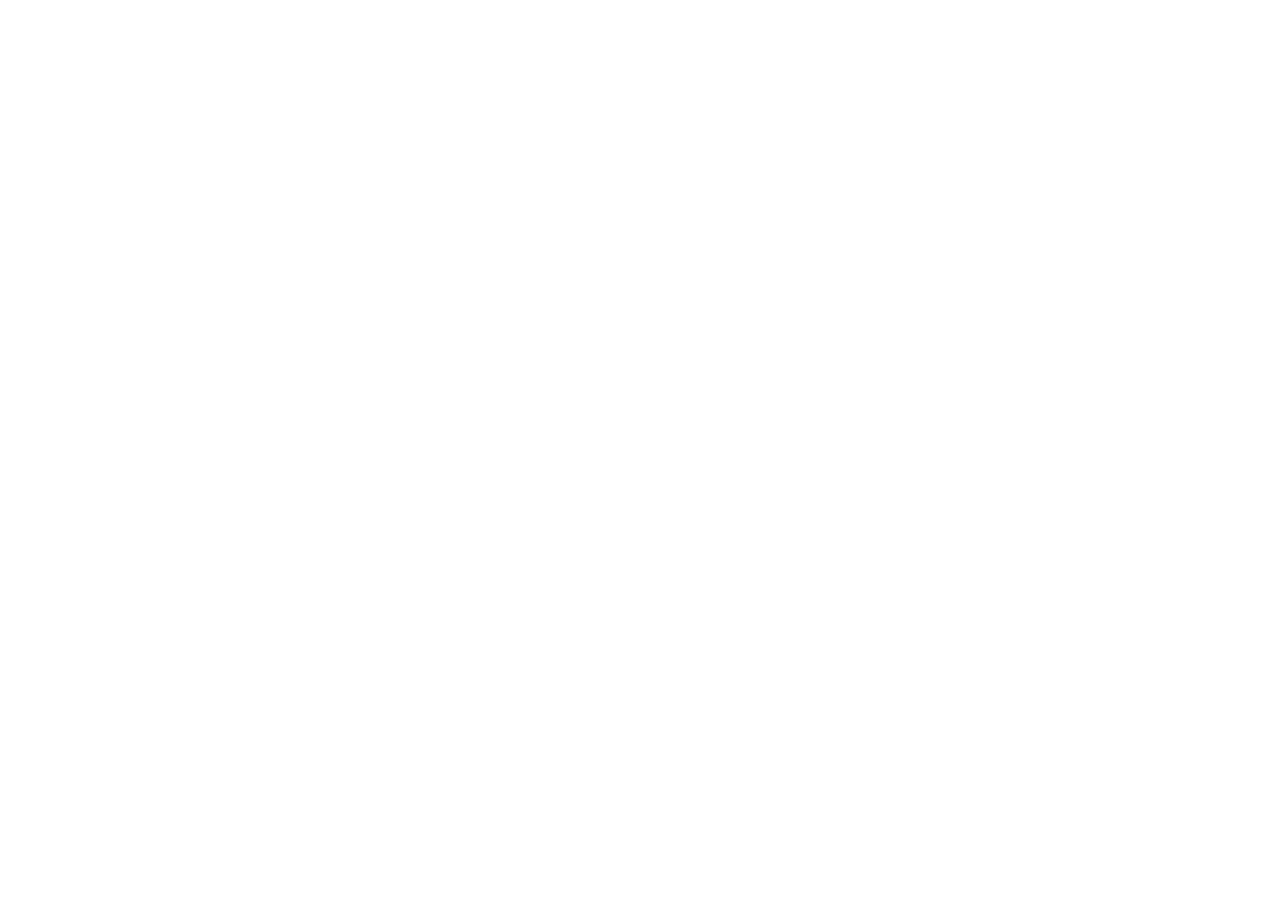
==== main.html @ eb04e6d1 "signup page" ====
<!DOCTYPE html>
<html lang="en">
<head>
    <meta charset="UTF-8">
    <meta name="viewport" content="width=device-width, initial-scale=1.0">
    <title>Blog App | Main</title>
</head>
<body>
    
</body>
</html>
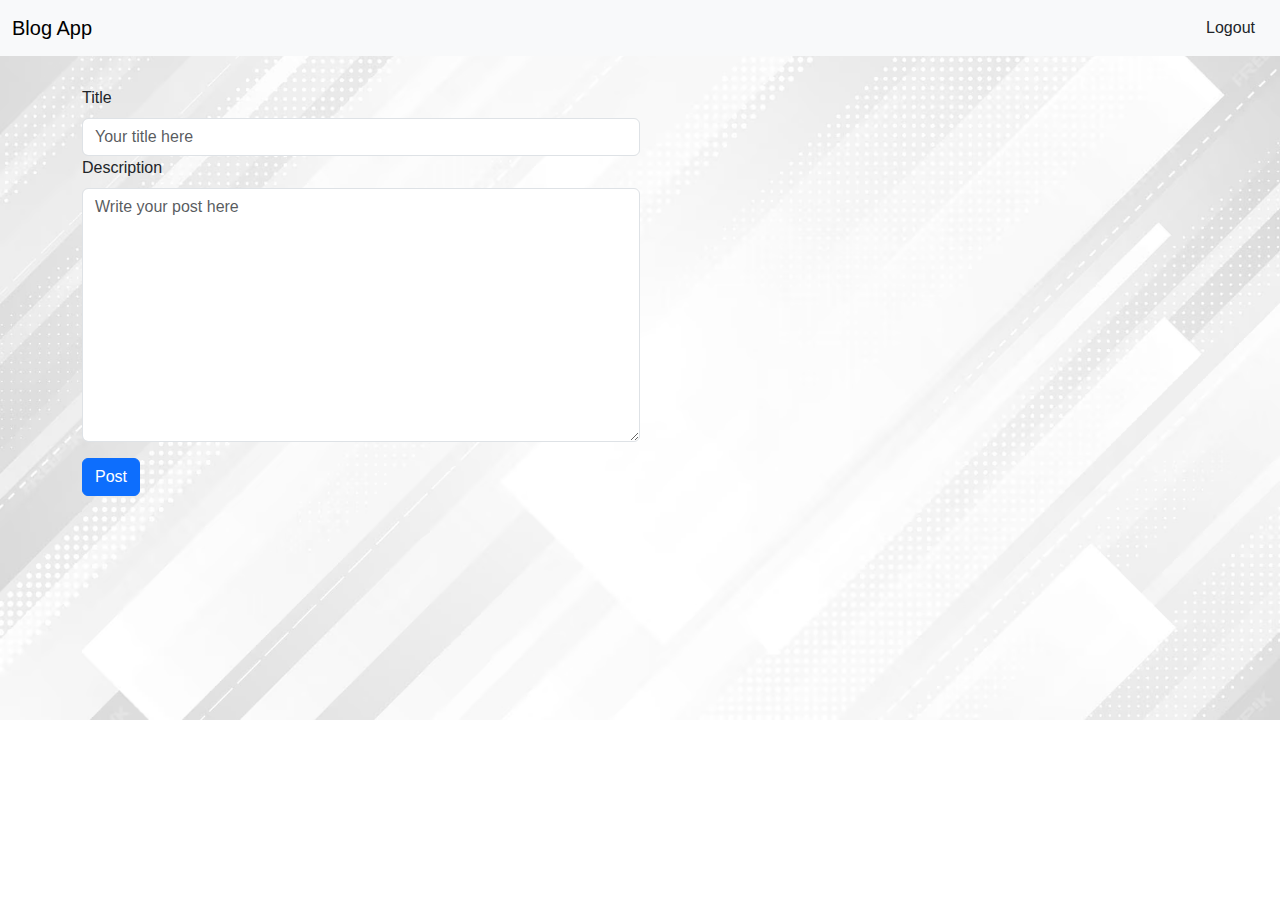
==== commit e1ea5220: "local storage and sweet alert bug fix" ====
--- a/main.html
+++ b/main.html
@@ -3,9 +3,34 @@
 <head>
     <meta charset="UTF-8">
     <meta name="viewport" content="width=device-width, initial-scale=1.0">
+    <link rel="stylesheet" href="main.css">
+    <link rel="stylesheet" href="https://cdn.jsdelivr.net/npm/bootstrap@5.3.2/dist/css/bootstrap.min.css">
     <title>Blog App | Main</title>
 </head>
 <body>
-    
+
+    <nav class="navbar bg-body-tertiary">
+        <div class="container-fluid">
+            <a class="navbar-brand" href="">Blog App</a>
+            <button class="btn" onclick="logout()">Logout</button>
+        </div>
+        
+    </nav>
+    <div class="container d-flex miandiv">
+        <div class="mb-3 col-10 col-sm-4 col-md-4 col-lg-6 col-xl-6">
+            <label for="title" class="form-label">Title</label>
+            <input id="title" type="text" class="form-control" placeholder="Your title here">
+            <div class="mb-3">
+                <label class="form-label">Description</label>
+                <textarea id="description" name="description" class="form-control" placeholder="Write your post here"
+                    id="" cols="30" rows="10"></textarea>
+            </div>
+            <button type="submit" onclick="postingCard()" class="btn btn-primary">Post</button>
+        </div>
+        <div id="carrd" class="carddd me-2 col-10 col-sm-8 col-md-8 col-lg-6 col-xl-6"></div>
+
+
+
+    <script src="app.js"></script>
 </body>
 </html>--- a/main.css
+++ b/main.css
@@ -0,0 +1,53 @@
+*{
+    font-family: 'Trebuchet MS', 'Lucida Sans Unicode', 'Lucida Grande', 'Lucida Sans', Arial, sans-serif;
+}
+body{
+    margin: 0;
+    background-image: url(images/diagonal-grayscale-abstract-background-decorated-with-dots-horizontal-image_49459-649.avif);
+    background-repeat: no-repeat;
+    background-size: cover;
+}
+.miandiv{
+    margin-top: 30px;
+ 
+}
+.carddd{
+    margin-left: 20px;
+    margin-bottom: 20px;
+    padding: 20px;
+}
+
+
+/* 
+if(data === null ) {
+    Swal.fire({
+        icon: "error",
+        title: "User Not Found!!!"
+    });
+
+    setTimeout(()=>{
+        window.location.href="./signup.html"
+    }, 2000)
+
+   }
+   else {
+    for (var i = 0; i < data.length; i++) {
+       if (email.value !== data[i].email && password.value !== data[i].password){
+        Swal.fire({
+            icon: "error",
+            title: "User not found!!!"
+        });
+       } else {
+        Swal.fire({
+            title: "You have successfully login!",
+            icon: "success"
+        });
+
+        setTimeout(()=>{
+            window.location.href="./signup.html"
+        }, 2000)
+
+       }
+    }}
+
+} */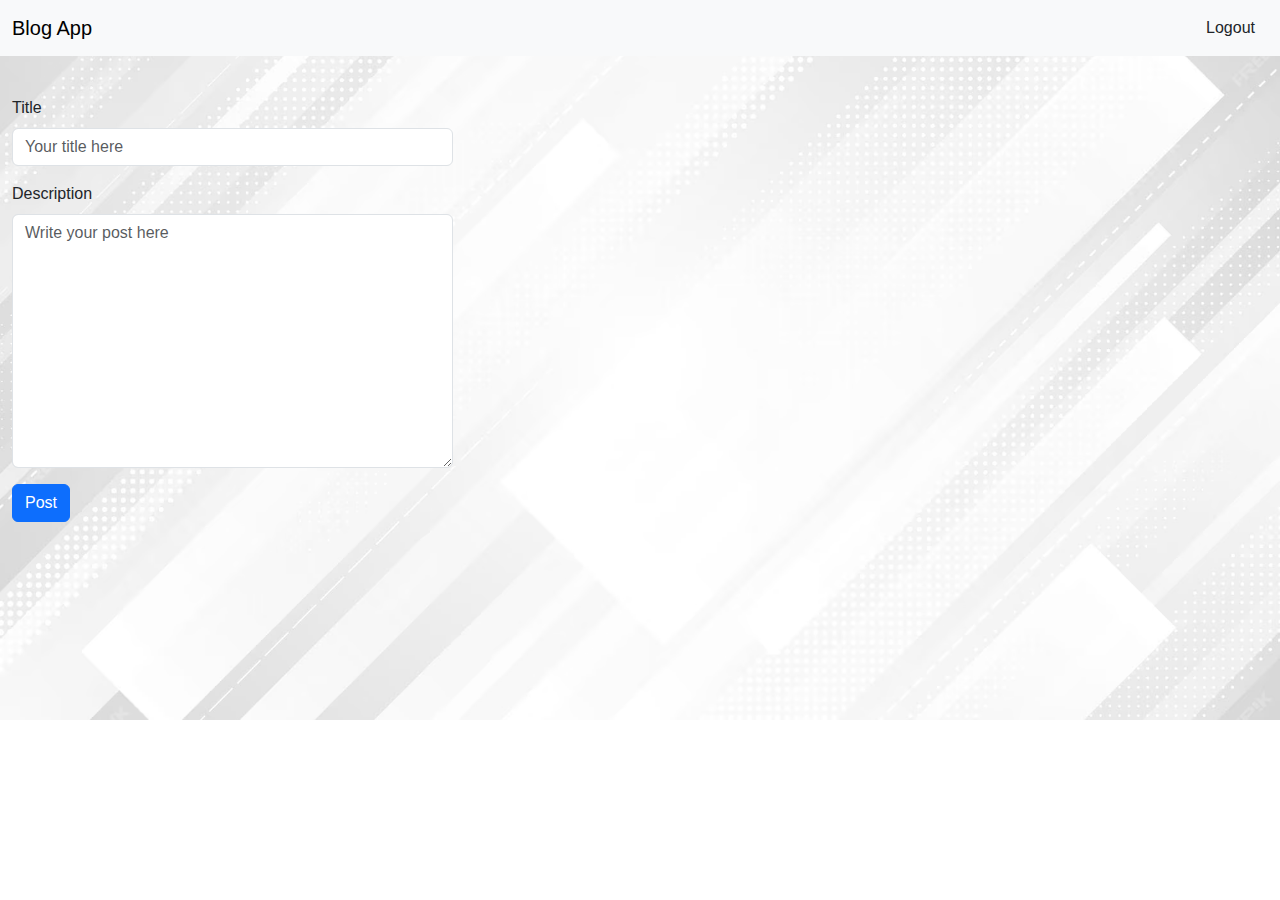
==== commit 78547501: "main.html update" ====
--- a/main.html
+++ b/main.html
@@ -1,5 +1,6 @@
 <!DOCTYPE html>
 <html lang="en">
+
 <head>
     <meta charset="UTF-8">
     <meta name="viewport" content="width=device-width, initial-scale=1.0">
@@ -7,6 +8,7 @@
     <link rel="stylesheet" href="https://cdn.jsdelivr.net/npm/bootstrap@5.3.2/dist/css/bootstrap.min.css">
     <title>Blog App | Main</title>
 </head>
+
 <body>
 
     <nav class="navbar bg-body-tertiary">
@@ -14,23 +16,27 @@
             <a class="navbar-brand" href="">Blog App</a>
             <button class="btn" onclick="logout()">Logout</button>
         </div>
-        
+
     </nav>
-    <div class="container d-flex miandiv">
-        <div class="mb-3 col-10 col-sm-4 col-md-4 col-lg-6 col-xl-6">
+    <div class="container row miandiv">
+        <div class="userdiv  col-12 col-sm-12 col-md-6 col-lg-5 col-xl-5">
             <label for="title" class="form-label">Title</label>
             <input id="title" type="text" class="form-control" placeholder="Your title here">
-            <div class="mb-3">
+            <div class="mb-3 mt-3">
                 <label class="form-label">Description</label>
                 <textarea id="description" name="description" class="form-control" placeholder="Write your post here"
                     id="" cols="30" rows="10"></textarea>
             </div>
             <button type="submit" onclick="postingCard()" class="btn btn-primary">Post</button>
         </div>
-        <div id="carrd" class="carddd me-2 col-10 col-sm-8 col-md-8 col-lg-6 col-xl-6"></div>
+        <div  id="carrd" class="carddiv col-12 col-sm-12 col-md-6 col-lg-7 col-xl-7">
+           
+
+        </div>
 
 
 
-    <script src="app.js"></script>
+        <script src="app.js"></script>
 </body>
+
 </html>--- a/main.css
+++ b/main.css
@@ -1,53 +1,36 @@
-*{
+* {
     font-family: 'Trebuchet MS', 'Lucida Sans Unicode', 'Lucida Grande', 'Lucida Sans', Arial, sans-serif;
 }
-body{
+
+body {
     margin: 0;
     background-image: url(images/diagonal-grayscale-abstract-background-decorated-with-dots-horizontal-image_49459-649.avif);
     background-repeat: no-repeat;
     background-size: cover;
 }
-.miandiv{
-    margin-top: 30px;
- 
+
+.miandiv {
+   margin: 100px auto;
+       padding: 20px;
+    width: 100%;
+
 }
-.carddd{
-    margin-left: 20px;
-    margin-bottom: 20px;
+.userdiv{
+    
+    margin: 0 auto;
     padding: 20px;
 }
 
+.carddiv {
+    position: relative;
+   
+    margin: 0 auto;
+}
+.card-titlee{
+    background-color: rgb(100, 100, 111);
+    padding: 5px;
+    color: aliceblue;
+    border-radius: 50px;
+    text-align: center;
+}
 
-/* 
-if(data === null ) {
-    Swal.fire({
-        icon: "error",
-        title: "User Not Found!!!"
-    });
-
-    setTimeout(()=>{
-        window.location.href="./signup.html"
-    }, 2000)
-
-   }
-   else {
-    for (var i = 0; i < data.length; i++) {
-       if (email.value !== data[i].email && password.value !== data[i].password){
-        Swal.fire({
-            icon: "error",
-            title: "User not found!!!"
-        });
-       } else {
-        Swal.fire({
-            title: "You have successfully login!",
-            icon: "success"
-        });
-
-        setTimeout(()=>{
-            window.location.href="./signup.html"
-        }, 2000)
-
-       }
-    }}
-
-} */